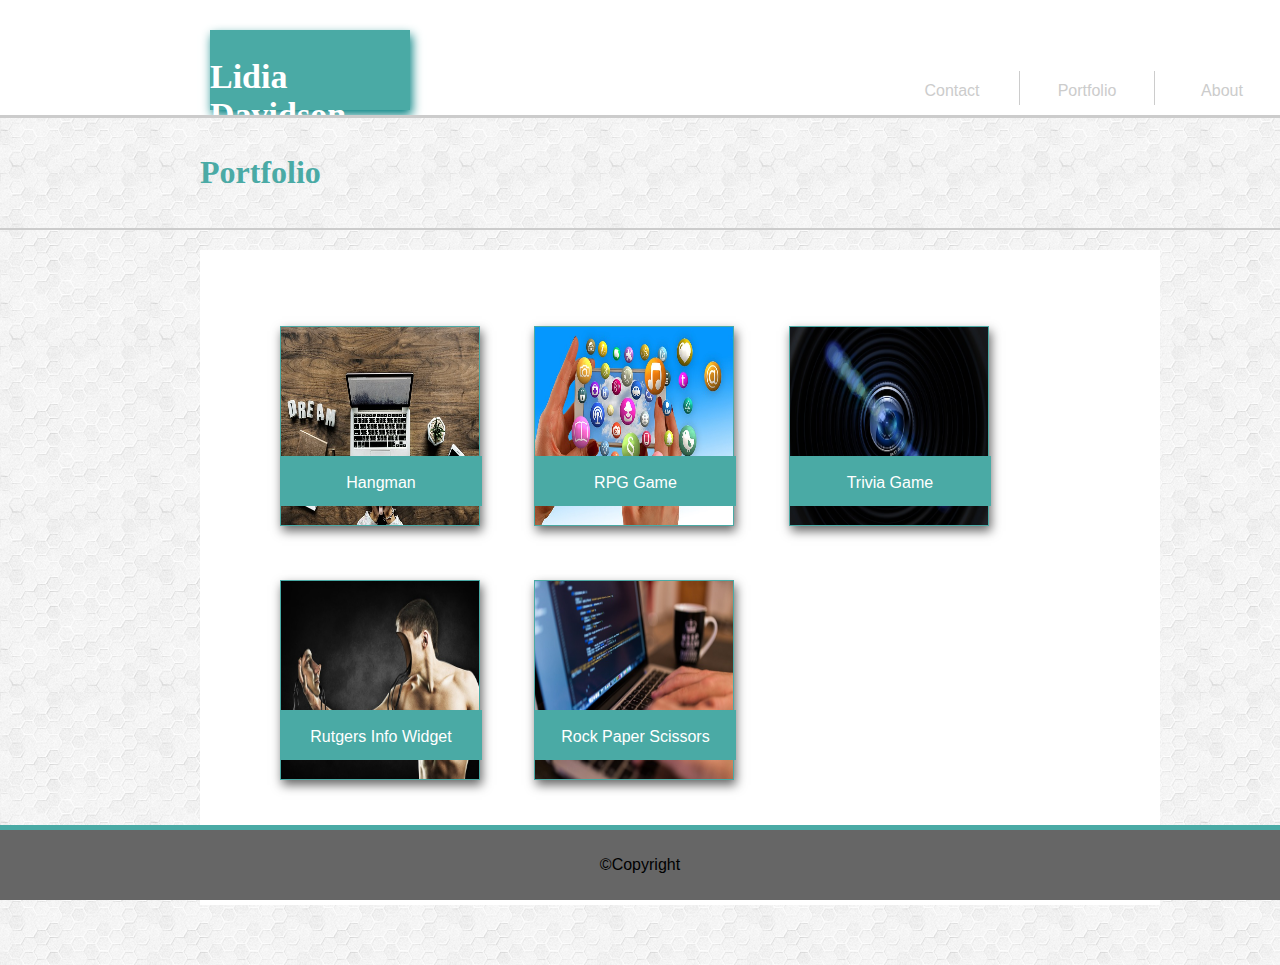
==== portfolio.html @ df8ab9de "ResponsiveUpdated" ====
<!DOCTYPE html>
<html>
    <head>
        <title>Basic-Portfolio</title>
        <!-- <meta charset="UTF-8"> -->
        <link rel="stylesheet" type="text/css" href="style.css"/>
        <!-- <meta name="viewport" content="width=device-width, initial-scale=1.0"> -->
    </head>
    </head>
    <body src="assets/images/hexellence_@2x.png">
    
   <nav>
   <div class="header">
   <div class="name">
        <h1>Lidia Davidson</h1>
   </div>
    
    <div class="navigation">
        
        <ul>
            <li><a href='#'>About</a></li>
            <li><a href="portfolio.html">Portfolio</a></li>
            <li><a href="contact.html">Contact</a></li>
        </ul>
        </div>
   </div>
   </nav>


    <h1><div class="H">Portfolio</div></h1>
    <hr>
    
    <div class="wrapper">
    

    <ul class="portfolio">
            <li class="box"><div><img class="portfolio" src="assets/images/photo1.jpg" width="200"height="200" alt="laptop"><span class="comment">Hangman</span></div></li>
            <li class="box"><div><img class="portfolio" src="assets/images/photo2.jpg" width="200"height="200" alt="apps"><span class="comment">RPG Game</span></div></li>
            <li class="box"><div><img class="portfolio" src="assets/images/photo3.jpg" width="200"height="200" alt="zoomlenz"><span class="comment">Trivia Game</span></div></li>
            <li class="box"><div><img class="portfolio" src="assets/images/photo4.jpg" width="200"height="200" alt="human"><span class="comment">Rutgers Info Widget</span></div></li>
            <li class="box"><div><img class="portfolio" src="assets/images/photo5.jpg" width="200"height="200" alt="code"><span class="comment">Rock Paper Scissors</span></div></li>
        </ul>

    </div>

        <footer class="footer">
                <p>&copy;Copyright</p>
           </footer>
---- style.css ----
*{
    padding:0;
    box-sizing: border-box;  
    
    
}

body {

    margin: 0 auto;
    border-bottom-color: #4aaaa5;
    background-image: url(assets/images/hexellence.png);
    font-family: 'Arial', 'Helvetica Neue', Helvetica, sans-serif;
    position:viewport;
    
}

 .header {
    overflow:hidden;
    padding: 10px;
    width: 1300px;
    background-color: white;
    border-bottom:solid #ccc;
    position:viewport;
    
}

 .name{
    
    width: 200px;
    height:80px;
    background-color: #4aaaa5;
    box-shadow: 2px 5px 10px teal;
    margin:20px 300px -55px 200px;
    padding-top:5px;
    font-family: 'Georgia', Times, Times New Roman, serif;
    font-size: 17px;
    z-index:2;
    color:white;
    word-wrap: break-word;
    position:viewport;

}
    
.navigation{
     
    height:50px;
    float:right;
    margin-left:800px;
    color:#ccc;
    position: viewport;
    overflow:hidden;
}

.navigation ul li{
   list-style-type:none;
   width: 135px;
   float:right;
   color: #ccc;
   border-right: 1px solid #ccc;
   text-align: center;
   position: viewport;
   }

ul li a {
    text-decoration: none;
    color: #ccc;
    line-height: 40px;
    display:block;
    position:viewport;
   
}  
    
li a:hover{
    background-color: #4aaaa5;
    color: black;
    position:viewport;
}

.H{
    color: #4aaaa5;
    font-family: 'Georgia', Times, Times New Roman, serif;
    font-size: 32px;
    padding-top:15px;
    padding-bottom:15px;
    margin-left:200px;
    position: viewport;

}

HR {
    border:solid 1px #ccc;
    position:viewport;
    
}
.wrapper{
    display: block;
    width: 960px;
    background-color:white;
    margin-left:200px;
    margin-bottom:60px;
    margin-top:20px;
    background-size: cover;
    background-position: center;
    padding-bottom:100px;
    padding:15px 15px 100px 45px;
    align-content: center;
    border-color: #777777 5px;
    position:viewport;
    
}
.wrapper p{
    color:#777777;
    font-family: 'Arial', 'Helvetica Neue', Helvetica, sans-serif;
    position:viewport;
}
.wrapper input[type=text],
.wrapper input[type=Email],
textarea{
    width: 900px;
    margin-bottom:10px;
    padding:10px;
    position:viewport;
}
.wrapper a{
    text-decoration: none;
    background: #4aaaa5;
    box-shadow: 2px 5px 10px teal;
    width: 80px;
    color: white;
    display:block;
    padding:10px 10px;
    text-align:center;
    font-size:15px;
    position:viewport;
}
.wrapper .comment{
    display:block;
    width: 202px;
    height: 50px;
    background-color: #4aaaa5;
    color: white;
    z-index: inherit 0  ;
    text-align: center;
    padding-top: 18px;
    margin-top:140px;
    position: absolute;
}
   
.box{
    display: inline-block;
    box-sizing: border-box;
    width: 200px;
    height: 200px;
    margin:25px;
    padding:10px;
    position:viewport;
}
   
img{
    float:left;
    margin-top:10px;
    margin-right:10px;
    margin-bottom:10px;
    border:solid 1px;
    border-color:#4aaaa5;
    box-shadow: 2px 5px 10px #666666;
    position:viewport;
    
}
.footer {
    position: fixed;
    left: 0;
    bottom: 0;
    width: 100%;
    text-align: center;
    background-color: #666666;
    font-size: 100%;
    border-top: 5px solid #4aaaa5;
    padding-top: 10px;
    padding-bottom:10px;
  }

  
  @media screen and (max-width: 960px) {}

  @media screen and (max-width: 768px) {}
  
  @media screen and (max-width: 640px) {
    .header {
      position:fixed;
    }
  }
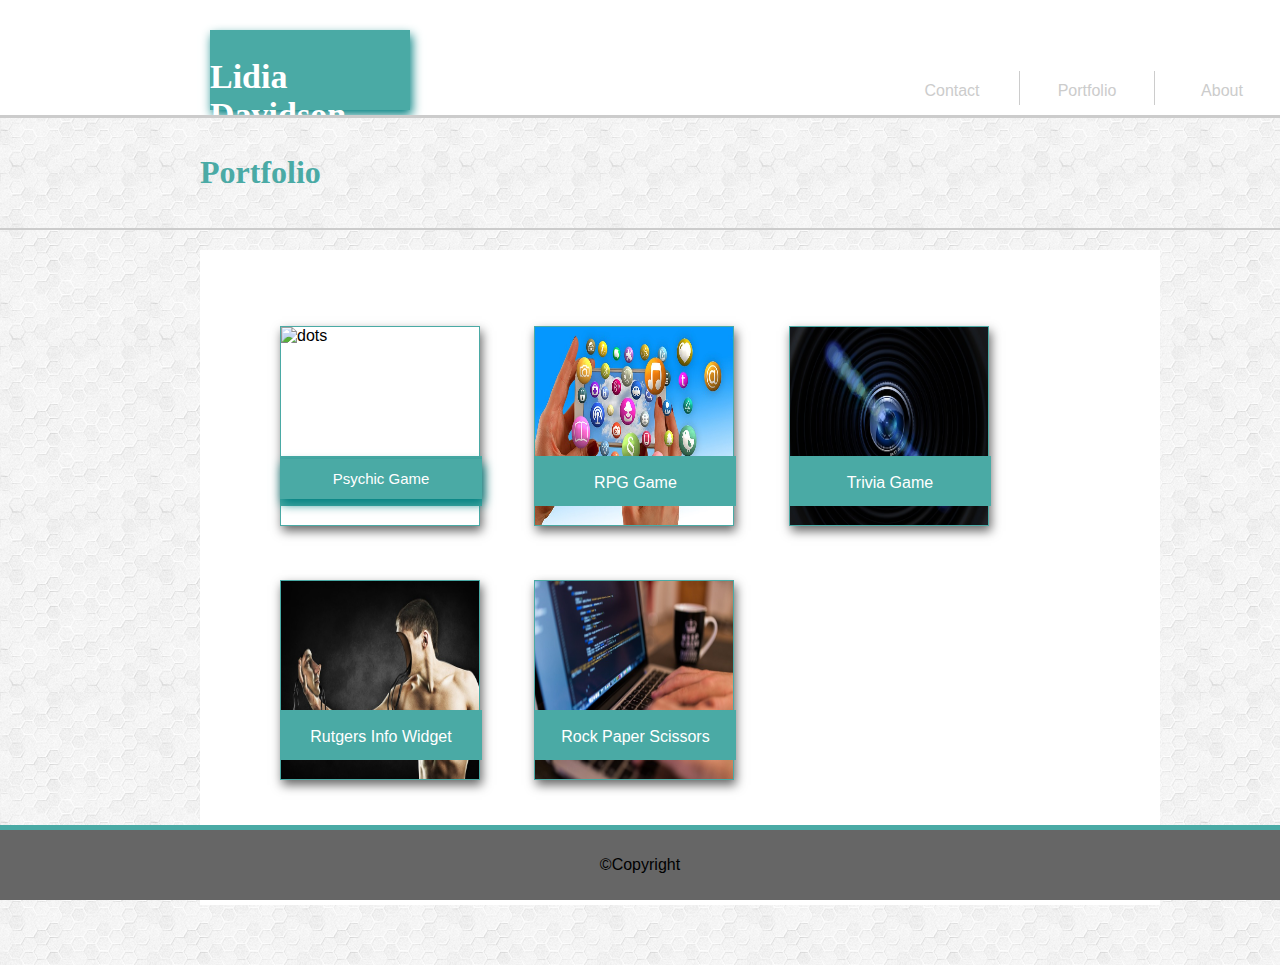
==== commit 694631eb: "portfoliogame" ====
--- a/portfolio.html
+++ b/portfolio.html
@@ -18,7 +18,7 @@
     <div class="navigation">
         
         <ul>
-            <li><a href='#'>About</a></li>
+            <li><a href="index.html">About</a></li>
             <li><a href="portfolio.html">Portfolio</a></li>
             <li><a href="contact.html">Contact</a></li>
         </ul>
@@ -34,7 +34,7 @@
     
 
     <ul class="portfolio">
-            <li class="box"><div><img class="portfolio" src="assets/images/photo1.jpg" width="200"height="200" alt="laptop"><span class="comment">Hangman</span></div></li>
+            <li class="box"><div><img class="portfolio" src="assets/images/square-2724388_1280.jpg" width="200"height="200" alt="dots"><span class="comment"><a href ="https://lidiawebdev.github.io/Psychic-Game/">Psychic Game</a></span></div></li>
             <li class="box"><div><img class="portfolio" src="assets/images/photo2.jpg" width="200"height="200" alt="apps"><span class="comment">RPG Game</span></div></li>
             <li class="box"><div><img class="portfolio" src="assets/images/photo3.jpg" width="200"height="200" alt="zoomlenz"><span class="comment">Trivia Game</span></div></li>
             <li class="box"><div><img class="portfolio" src="assets/images/photo4.jpg" width="200"height="200" alt="human"><span class="comment">Rutgers Info Widget</span></div></li>
--- a/style.css
+++ b/style.css
@@ -67,7 +67,7 @@
     text-decoration: none;
     color: #ccc;
     line-height: 40px;
-    display:block;
+    display:inline-block;
     position:viewport;
    
 }  
@@ -127,13 +127,12 @@
     text-decoration: none;
     background: #4aaaa5;
     box-shadow: 2px 5px 10px teal;
-    width: 80px;
+    margin-top:-15px;
     color: white;
     display:block;
-    padding:10px 10px;
     text-align:center;
     font-size:15px;
-    position:viewport;
+    position: viewport; 
 }
 .wrapper .comment{
     display:block;
@@ -141,7 +140,7 @@
     height: 50px;
     background-color: #4aaaa5;
     color: white;
-    z-index: inherit 0  ;
+    z-index: inherit 0 ;
     text-align: center;
     padding-top: 18px;
     margin-top:140px;
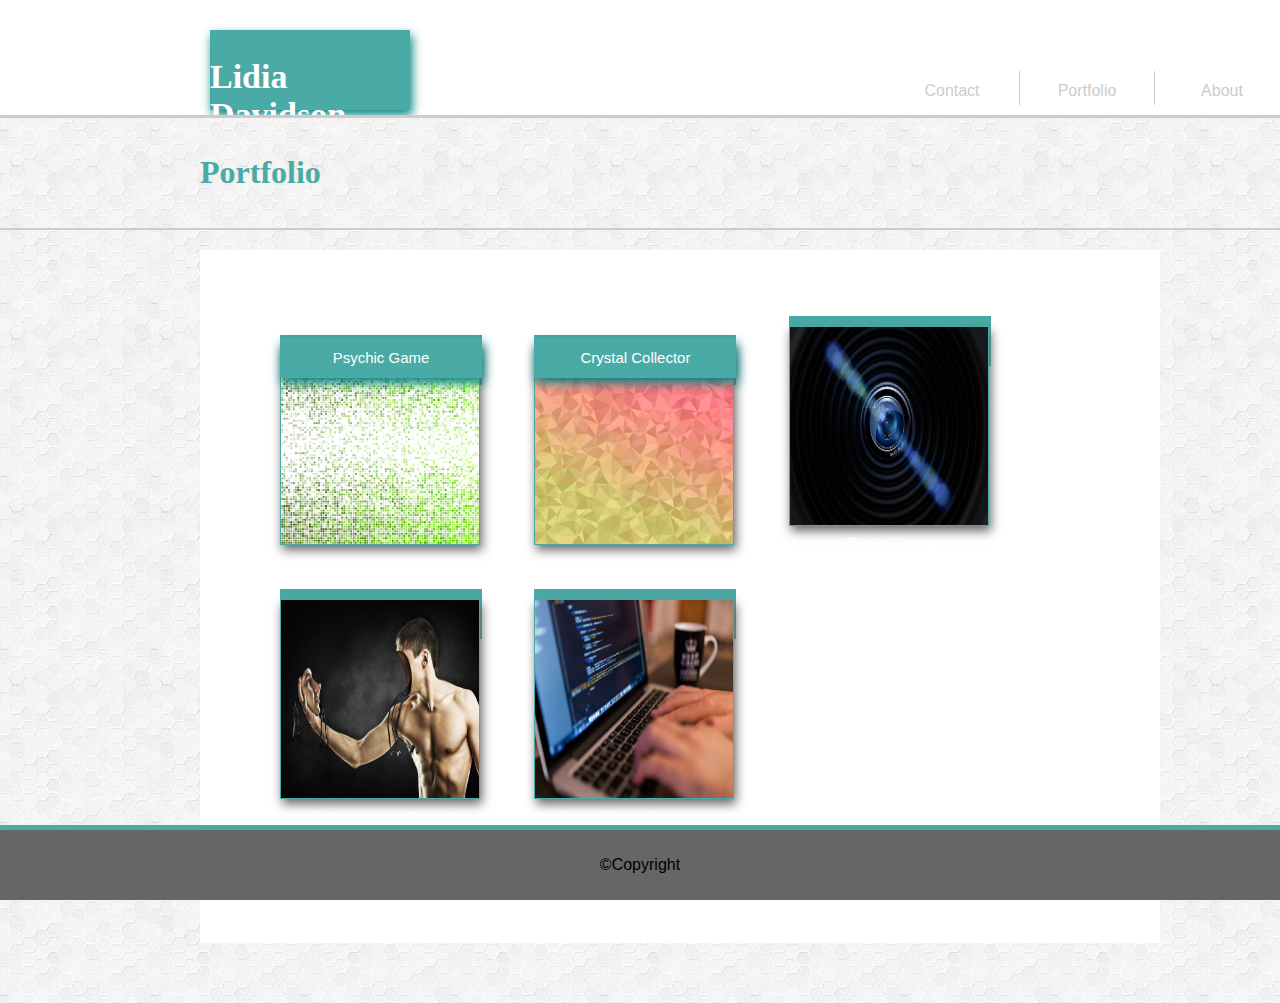
==== commit a41e0efd: "wCrystalsGame" ====
--- a/portfolio.html
+++ b/portfolio.html
@@ -1,49 +1,67 @@
 <!DOCTYPE html>
 <html>
-    <head>
-        <title>Basic-Portfolio</title>
-        <!-- <meta charset="UTF-8"> -->
-        <link rel="stylesheet" type="text/css" href="style.css"/>
-        <!-- <meta name="viewport" content="width=device-width, initial-scale=1.0"> -->
-    </head>
-    </head>
-    <body src="assets/images/hexellence_@2x.png">
-    
-   <nav>
-   <div class="header">
-   <div class="name">
-        <h1>Lidia Davidson</h1>
-   </div>
-    
-    <div class="navigation">
-        
-        <ul>
-            <li><a href="index.html">About</a></li>
-            <li><a href="portfolio.html">Portfolio</a></li>
-            <li><a href="contact.html">Contact</a></li>
-        </ul>
+
+<head>
+    <title>Basic-Portfolio</title>
+    <!-- <meta charset="UTF-8"> -->
+    <link rel="stylesheet" type="text/css" href="style.css" />
+    <!-- <meta name="viewport" content="width=device-width, initial-scale=1.0"> -->
+</head>
+</head>
+
+<body src="assets/images/hexellence_@2x.png">
+
+    <nav>
+        <div class="header">
+            <div class="name">
+                <h1>Lidia Davidson</h1>
+            </div>
+
+            <div class="navigation">
+
+                <ul>
+                    <li><a href="index.html">About</a></li>
+                    <li><a href="portfolio.html">Portfolio</a></li>
+                    <li><a href="contact.html">Contact</a></li>
+                </ul>
+            </div>
         </div>
-   </div>
-   </nav>
+    </nav>
 
 
-    <h1><div class="H">Portfolio</div></h1>
+    <h1>
+        <div class="H">Portfolio</div>
+    </h1>
     <hr>
-    
+
     <div class="wrapper">
-    
 
-    <ul class="portfolio">
-            <li class="box"><div><img class="portfolio" src="assets/images/square-2724388_1280.jpg" width="200"height="200" alt="dots"><span class="comment"><a href ="https://lidiawebdev.github.io/Psychic-Game/">Psychic Game</a></span></div></li>
-            <li class="box"><div><img class="portfolio" src="assets/images/photo2.jpg" width="200"height="200" alt="apps"><span class="comment">RPG Game</span></div></li>
-            <li class="box"><div><img class="portfolio" src="assets/images/photo3.jpg" width="200"height="200" alt="zoomlenz"><span class="comment">Trivia Game</span></div></li>
-            <li class="box"><div><img class="portfolio" src="assets/images/photo4.jpg" width="200"height="200" alt="human"><span class="comment">Rutgers Info Widget</span></div></li>
-            <li class="box"><div><img class="portfolio" src="assets/images/photo5.jpg" width="200"height="200" alt="code"><span class="comment">Rock Paper Scissors</span></div></li>
+
+        <ul class="portfolio">
+            <li class="box">
+                <div><img class="portfolio" src="assets/images/first.jpg" width="200" height="200" alt="greenbackground"><span
+                        class="comment"><a href="https://lidiawebdev.github.io/Psychic-Game/">Psychic Game</a></span></div>
+            </li>
+            <li class="box">
+                <div><img class="portfolio" src="assets/images/unit4.png" width="200" height="200" alt="chrystalsbackground"><span
+                        class="comment"><a href="https://lidiawebdev.github.io/unit-4-game/">Crystal Collector</a></span></div>
+            </li>
+            <li class="box">
+                <div><img class="portfolio" src="assets/images/photo3.jpg" width="200" height="200" alt="zoomlenz"><span
+                        class="comment">Trivia Game</span></div>
+            </li>
+            <li class="box">
+                <div><img class="portfolio" src="assets/images/photo4.jpg" width="200" height="200" alt="human"><span
+                        class="comment">Rutgers Info Widget</span></div>
+            </li>
+            <li class="box">
+                <div><img class="portfolio" src="assets/images/photo5.jpg" width="200" height="200" alt="code"><span
+                        class="comment">Rock Paper Scissors</span></div>
+            </li>
         </ul>
 
     </div>
 
-        <footer class="footer">
-                <p>&copy;Copyright</p>
-           </footer>
-         +    <footer class="footer">
+        <p>&copy;Copyright</p>
+    </footer>--- a/style.css
+++ b/style.css
@@ -1,208 +1,181 @@
-
-*{
-    padding:0;
-    box-sizing: border-box;  
-    
-    
+* {
+  padding: 0;
+  box-sizing: border-box;
 }
 
 body {
-
-    margin: 0 auto;
-    border-bottom-color: #4aaaa5;
-    background-image: url(assets/images/hexellence.png);
-    font-family: 'Arial', 'Helvetica Neue', Helvetica, sans-serif;
-    position:viewport;
-    
+  margin: 0 auto;
+  border-bottom-color: #4aaaa5;
+  background-image: url(assets/images/hexellence.png);
+  font-family: "Arial", "Helvetica Neue", Helvetica, sans-serif;
+  position: viewport;
 }
 
- .header {
-    overflow:hidden;
-    padding: 10px;
-    width: 1300px;
-    background-color: white;
-    border-bottom:solid #ccc;
-    position:viewport;
-    
+.header {
+  overflow: hidden;
+  padding: 10px;
+  width: 1300px;
+  background-color: white;
+  border-bottom: solid #ccc;
+  position: viewport;
 }
 
- .name{
-    
-    width: 200px;
-    height:80px;
-    background-color: #4aaaa5;
-    box-shadow: 2px 5px 10px teal;
-    margin:20px 300px -55px 200px;
-    padding-top:5px;
-    font-family: 'Georgia', Times, Times New Roman, serif;
-    font-size: 17px;
-    z-index:2;
-    color:white;
-    word-wrap: break-word;
-    position:viewport;
-
-}
-    
-.navigation{
-     
-    height:50px;
-    float:right;
-    margin-left:800px;
-    color:#ccc;
-    position: viewport;
-    overflow:hidden;
+.name {
+  width: 200px;
+  height: 80px;
+  background-color: #4aaaa5;
+  box-shadow: 2px 5px 10px teal;
+  margin: 20px 300px -55px 200px;
+  padding-top: 5px;
+  font-family: "Georgia", Times, Times New Roman, serif;
+  font-size: 17px;
+  z-index: 2;
+  color: white;
+  word-wrap: break-word;
+  position: viewport;
 }
 
-.navigation ul li{
-   list-style-type:none;
-   width: 135px;
-   float:right;
-   color: #ccc;
-   border-right: 1px solid #ccc;
-   text-align: center;
-   position: viewport;
-   }
+.navigation {
+  height: 50px;
+  float: right;
+  margin-left: 800px;
+  color: #ccc;
+  position: viewport;
+  overflow: hidden;
+}
+
+.navigation ul li {
+  list-style-type: none;
+  width: 135px;
+  float: right;
+  color: #ccc;
+  border-right: 1px solid #ccc;
+  text-align: center;
+  position: viewport;
+}
 
 ul li a {
-    text-decoration: none;
-    color: #ccc;
-    line-height: 40px;
-    display:inline-block;
-    position:viewport;
-   
-}  
-    
-li a:hover{
-    background-color: #4aaaa5;
-    color: black;
-    position:viewport;
+  text-decoration: none;
+  color: #ccc;
+  line-height: 40px;
+  display: inline-block;
+  position: viewport;
 }
 
-.H{
-    color: #4aaaa5;
-    font-family: 'Georgia', Times, Times New Roman, serif;
-    font-size: 32px;
-    padding-top:15px;
-    padding-bottom:15px;
-    margin-left:200px;
-    position: viewport;
-
+li a:hover {
+  background-color: #4aaaa5;
+  color: black;
+  position: viewport;
 }
 
-HR {
-    border:solid 1px #ccc;
-    position:viewport;
-    
+.H {
+  color: #4aaaa5;
+  font-family: "Georgia", Times, Times New Roman, serif;
+  font-size: 32px;
+  padding-top: 15px;
+  padding-bottom: 15px;
+  margin-left: 200px;
+  position: viewport;
 }
-.wrapper{
-    display: block;
-    width: 960px;
-    background-color:white;
-    margin-left:200px;
-    margin-bottom:60px;
-    margin-top:20px;
-    background-size: cover;
-    background-position: center;
-    padding-bottom:100px;
-    padding:15px 15px 100px 45px;
-    align-content: center;
-    border-color: #777777 5px;
-    position:viewport;
-    
+
+hr {
+  border: solid 1px #ccc;
+  position: viewport;
 }
-.wrapper p{
-    color:#777777;
-    font-family: 'Arial', 'Helvetica Neue', Helvetica, sans-serif;
-    position:viewport;
+.wrapper {
+  display: block;
+  width: 960px;
+  background-color: white;
+  margin-left: 200px;
+  margin-bottom: 60px;
+  margin-top: 20px;
+  background-size: cover;
+  background-position: center;
+  padding-bottom: 100px;
+  padding: 15px 15px 100px 45px;
+  align-content: center;
+  border-color: #777777 5px;
+  position: viewport;
 }
-.wrapper input[type=text],
-.wrapper input[type=Email],
-textarea{
-    width: 900px;
-    margin-bottom:10px;
-    padding:10px;
-    position:viewport;
+.wrapper p {
+  color: #777777;
+  font-family: "Arial", "Helvetica Neue", Helvetica, sans-serif;
+  position: viewport;
 }
-.wrapper a{
-    text-decoration: none;
-    background: #4aaaa5;
-    box-shadow: 2px 5px 10px teal;
-    margin-top:-15px;
-    color: white;
-    display:block;
-    text-align:center;
-    font-size:15px;
-    position: viewport; 
+.wrapper input[type="text"],
+.wrapper input[type="Email"],
+textarea {
+  width: 900px;
+  margin-bottom: 10px;
+  padding: 10px;
+  position: viewport;
 }
-.wrapper .comment{
-    display:block;
-    width: 202px;
-    height: 50px;
-    background-color: #4aaaa5;
-    color: white;
-    z-index: inherit 0 ;
-    text-align: center;
-    padding-top: 18px;
-    margin-top:140px;
-    position: absolute;
+.wrapper a {
+  width: 202px;
+  text-decoration: none;
+  background: #4aaaa5;
+  box-shadow: 2px 5px 10px teal;
+  margin-top: -15px;
+  color: white;
+  display: block;
+  text-align: center;
+  font-size: 15px;
+  position: absolute;
 }
-   
-.box{
-    display: inline-block;
-    box-sizing: border-box;
-    width: 200px;
-    height: 200px;
-    margin:25px;
-    padding:10px;
-    position:viewport;
+.wrapper .comment {
+  display: block;
+  width: 202px;
+  height: 50px;
+  background-color: #4aaaa5;
+  color: white;
+  z-index: inherit 0;
+  text-align: center;
+  padding-top: 18px;
+  /* margin-top:140px; */
+  position: viewport;
 }
-   
-img{
-    float:left;
-    margin-top:10px;
-    margin-right:10px;
-    margin-bottom:10px;
-    border:solid 1px;
-    border-color:#4aaaa5;
-    box-shadow: 2px 5px 10px #666666;
-    position:viewport;
-    
+
+.box {
+  display: inline-block;
+  box-sizing: border-box;
+  width: 200px;
+  height: 200px;
+  margin: 25px;
+  padding: 10px;
+  position: viewport;
+}
+
+img {
+  float: left;
+  margin-top: 10px;
+  margin-right: 10px;
+  margin-bottom: 10px;
+  border: solid 1px;
+  border-color: #4aaaa5;
+  box-shadow: 2px 5px 10px #666666;
+  position: viewport;
 }
 .footer {
+  position: fixed;
+  left: 0;
+  bottom: 0;
+  width: 100%;
+  text-align: center;
+  background-color: #666666;
+  font-size: 100%;
+  border-top: 5px solid #4aaaa5;
+  padding-top: 10px;
+  padding-bottom: 10px;
+}
+
+@media screen and (max-width: 960px) {
+}
+
+@media screen and (max-width: 768px) {
+}
+
+@media screen and (max-width: 640px) {
+  .header {
     position: fixed;
-    left: 0;
-    bottom: 0;
-    width: 100%;
-    text-align: center;
-    background-color: #666666;
-    font-size: 100%;
-    border-top: 5px solid #4aaaa5;
-    padding-top: 10px;
-    padding-bottom:10px;
   }
-
-  
-  @media screen and (max-width: 960px) {}
-
-  @media screen and (max-width: 768px) {}
-  
-  @media screen and (max-width: 640px) {
-    .header {
-      position:fixed;
-    }
-  }
-
-
-
-   
-  
-   
-
- 
-
-  
-
-  
-
-
-  
+}
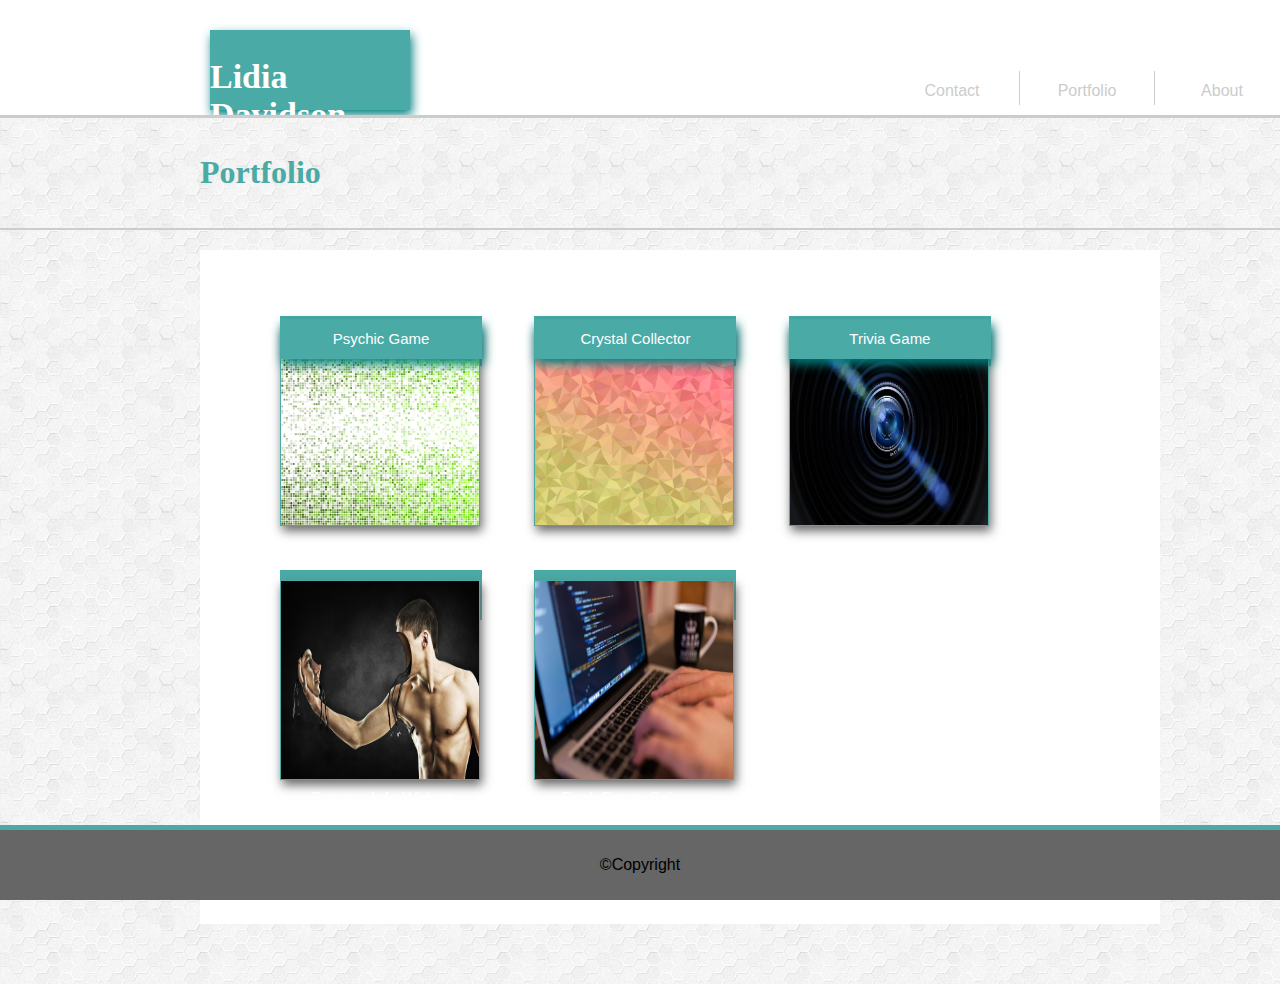
==== commit 260aaf62: "with triviagame" ====
--- a/portfolio.html
+++ b/portfolio.html
@@ -47,8 +47,7 @@
                         class="comment"><a href="https://lidiawebdev.github.io/unit-4-game/">Crystal Collector</a></span></div>
             </li>
             <li class="box">
-                <div><img class="portfolio" src="assets/images/photo3.jpg" width="200" height="200" alt="zoomlenz"><span
-                        class="comment">Trivia Game</span></div>
+                <div><img class="portfolio" src="assets/images/photo3.jpg" width="200" height="200" alt="zoomlenz"><span class="comment"><a href="https://lidiawebdev.github.io/TriviaGame/">Trivia Game</a></span></div>
             </li>
             <li class="box">
                 <div><img class="portfolio" src="assets/images/photo4.jpg" width="200" height="200" alt="human"><span
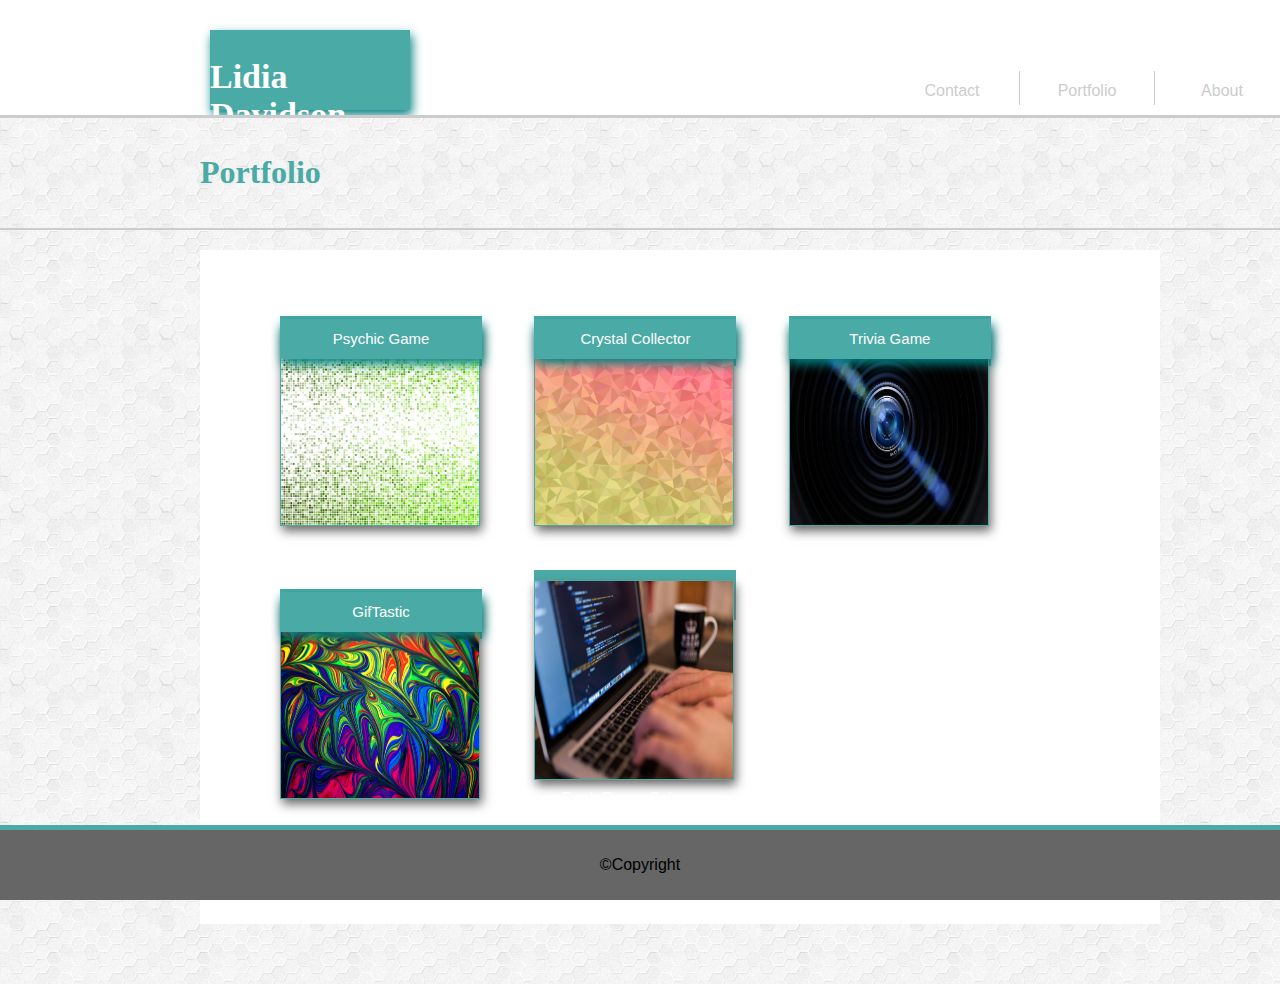
==== commit 33964149: "with GifTastic" ====
--- a/portfolio.html
+++ b/portfolio.html
@@ -50,8 +50,8 @@
                 <div><img class="portfolio" src="assets/images/photo3.jpg" width="200" height="200" alt="zoomlenz"><span class="comment"><a href="https://lidiawebdev.github.io/TriviaGame/">Trivia Game</a></span></div>
             </li>
             <li class="box">
-                <div><img class="portfolio" src="assets/images/photo4.jpg" width="200" height="200" alt="human"><span
-                        class="comment">Rutgers Info Widget</span></div>
+                <div><img class="portfolio" src="assets/images/background.jpg" width="200" height="200" alt="human"><span
+                        class="comment"><a href="https://lidiawebdev.github.io/GifTastic/">GifTastic</a></span></div>
             </li>
             <li class="box">
                 <div><img class="portfolio" src="assets/images/photo5.jpg" width="200" height="200" alt="code"><span
